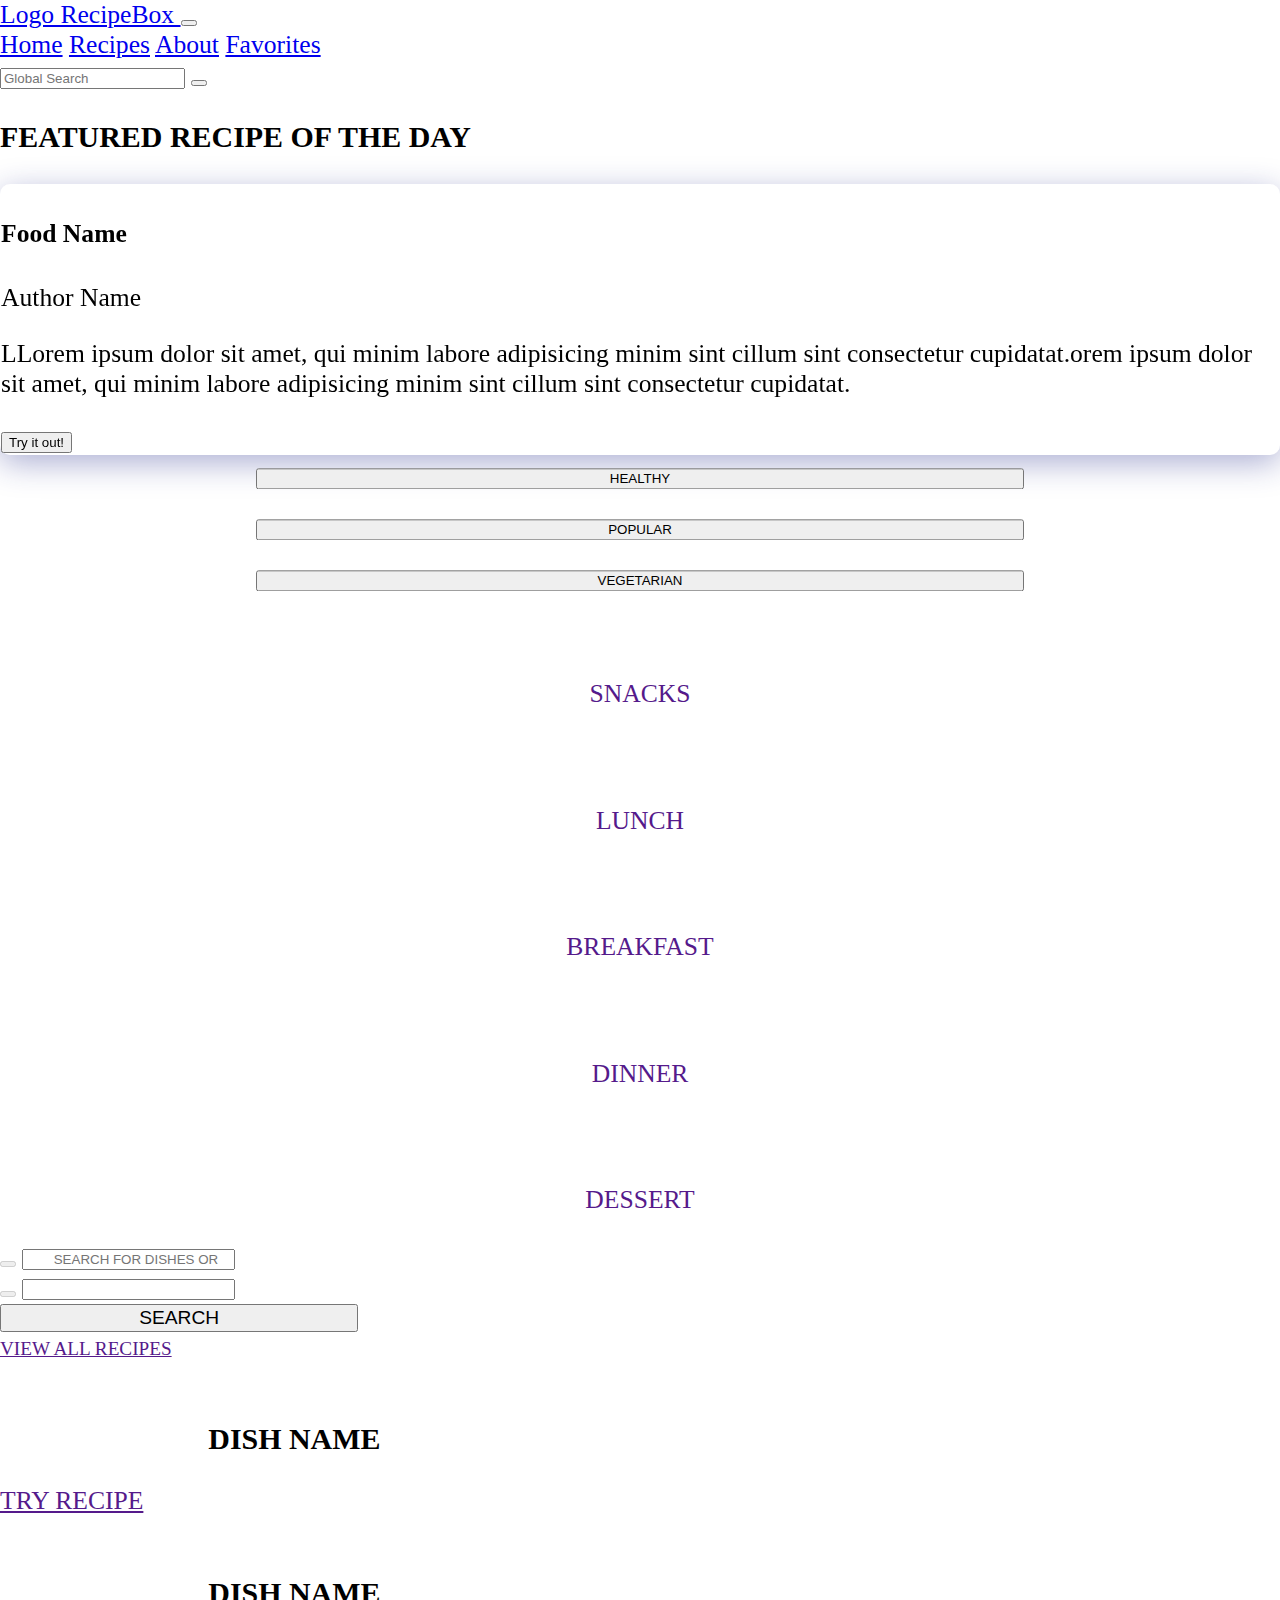
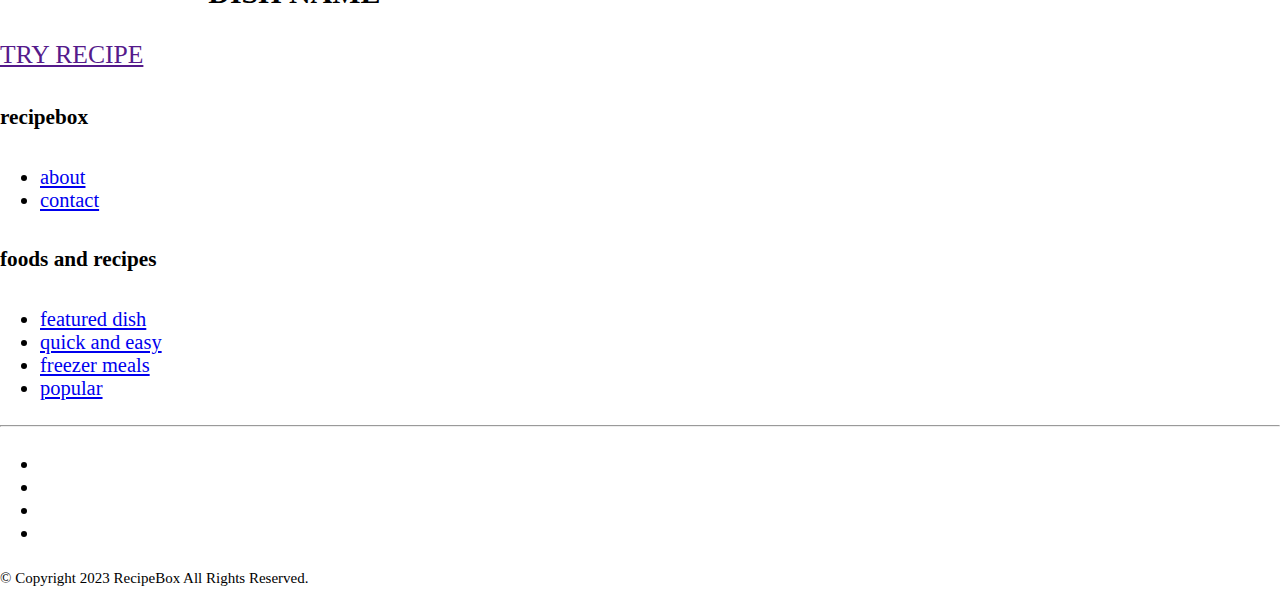
==== index.html @ fbfb4e8c "added htmx and refactored html files" ====
<!DOCTYPE html>
<html lang="en">
    <head>
        <title>Recipe Box</title>
        <meta charset="UTF-8">
        <meta name="viewport" content="width=device-width, initial-scale=1">
        <link href="css/index.css" rel="stylesheet">
        <link href="css/footer.css" rel="stylesheet">
        <!-- Required for Bootstrap 5 -->
        <link href="https://cdn.jsdelivr.net/npm/bootstrap@5.3.2/dist/css/bootstrap.min.css" rel="stylesheet" integrity="sha384-T3c6CoIi6uLrA9TneNEoa7RxnatzjcDSCmG1MXxSR1GAsXEV/Dwwykc2MPK8M2HN" crossorigin="anonymous">
    </head>
    <body class="d-flex flex-column min-vh-100">
        <header>
            <nav class="navbar navbar-expand-lg">
                <div class="container-fluid text-center">
                    <a class="navbar-brand" href="#">
                        Logo RecipeBox
                    </a>
                    <button class="navbar-toggler" type="button" data-bs-toggle="collapse" data-bs-target="#navbarNavAltMarkup" aria-controls="navbarNavAltMarkup" aria-expanded="false" aria-label="Toggle navigation">
                        <span class="navbar-toggler-icon"></span>
                    </button>
                    <div class="collapse navbar-collapse" id="navbarNavAltMarkup">
                        <div class="navbar-nav me-5">
                            <a class="nav-link disabled" href="#">Home</a>
                            <a class="nav-link" href="top_rated.html">Recipes</a>
                            <a class="nav-link" href="#">About</a>
                            <a class="nav-link" href="#">Favorites</a>
                        </div>
                        <form class="d-flex" role="search">
                            <input class="form-control me-2" type="search" placeholder="Global Search" aria-label="Search">
                            <button class="btn btn-outline-success" type="submit"><i class="fa-solid fa-magnifying-glass"></i></button>
                        </form>
                    </div>
                </div>
            </nav>
        </header>
        <div class="hero-section text-center p-lg-5 pb-4 bg-body-secondary">
            <h3 id="h3" class="px-3 py-3">FEATURED RECIPE OF THE DAY</h3>
            <div class="featured-recipe bg-body-tertiary px-4 py-5 mx-auto container-md">
                <h4>
                   Food Name 
                </h4>
                <p>Author Name</p>
                <p class="fs-6">LLorem ipsum dolor sit amet, qui minim labore adipisicing minim sint cillum sint consectetur cupidatat.orem ipsum dolor sit amet, qui minim labore adipisicing minim sint cillum sint consectetur cupidatat.</p>
                <button type="button" class="btn btn-secondary rounded-pill btn-sm px-4">Try it out!</button>
            </div>
        </div>
        <main class="container-fluid">
             <div class="row py-4 justify-content-around">
                 <div class="col-lg-4 text-center">
                     <a href="" class="main-category">
                         <img src="https://placehold.co/500" alt="" class="img-fluid rounded-2">
                         <button type="button" class="btn btn-secondary">healthy</button>
                     </a>
                 </div>
                 <div class="col-lg-4 text-center">
                     <a href="" class="main-category">
                         <img src="https://placehold.co/500" alt="" class="img-fluid rounded-2">
                         <button type="button" class="btn btn-secondary">popular</button>
                     </a>
                 </div>
                 <div class="col-lg-4 text-center">
                     <a href="" class="main-category">
                         <img src="https://placehold.co/500" alt="" class="img-fluid rounded-2">
                         <button type="button" class="btn btn-secondary">vegetarian</button>
                     </a>
                 </div>
             </div>
             <div id="sub-category" class="row justify-content-center text-center">
                 <div class="col-lg-4">
                     <div class="row">
                         <div class="col-6">
                             <a href="">
                                 <img class="img-fluid rounded-circle" src="https://placehold.co/150" alt="">
                                 <p>snacks</p>
                             </a>
                         </div>
                         <div class="col-6">
                             <a href="">
                                 <img class="img-fluid rounded-circle" src="https://placehold.co/150" alt="">
                                 <p>lunch</p>
                             </a>
                         </div>
                     </div>
                 </div>
                 <div class="col-lg-4">
                     <div class="row">
                         <div class="col-6">
                             <a href="">
                                 <img class="img-fluid rounded-circle" src="https://placehold.co/150" alt="">
                                 <p>breakfast</p>
                             </a>
                         </div>
                         <div class="col-6">
                             <a href="">
                                 <img class="img-fluid rounded-circle" src="https://placehold.co/150" alt="">
                                 <p>dinner</p>
                             </a>
                         </div>
                     </div>
                 </div>
                 <div class="col-lg-2">
                     <div class="row">
                         <div class="col-12">
                             <a href="">
                                 <img class="img-fluid rounded-circle" src="https://placehold.co/150" alt="">
                                 <p>dessert</p>
                             </a>
                         </div>
                     </div>
                 </div>
             </div>
             <div class="row pb-3 pb-lg-5 justify-content-center">
                 <div class="col-9">
                     <form class="d-md-flex d-none position-relative" role="search">
                         <button disabled class="btn position-absolute rounded-start border border-0" type="submit"><i class="fa-solid fa-magnifying-glass"></i></button>
                         <input class="form-control main-search my-1" type="search" placeholder="search for dishes or recipe" aria-label="Search">
                     </form>
                     <form class="d-flex d-md-none position-relative" role="search">
                         <button disabled class="btn position-absolute rounded-start border border-0" type="submit"><i class="fa-solid fa-magnifying-glass"></i></button>
                         <input class="form-control main-search my-1" type="search" aria-label="Search">
                     </form>
                     <div class="row justify-content-center text-center mb-4 fs-1">
                         <div class="col-lg-5">
                             <button type="button" class="search-btn btn btn-secondary">search</button>
                         </div>
                         <div class="col-lg-5">
                             <a class="search-btn btn btn-secondary" href="">view all recipes</a>
                         </div>
                     </div>
                 </div>
             </div>
            <div class="recommended bg-secondary row gy-3 px-md-3 py-lg-5 pb-3 justify-content-center text-center">
                <div class="col-lg-5 col-md-6">
                    <div class="card">
                        <img class="card-img-top img-fluid" src="https://placehold.co/600x500" alt="">
                        <div class="card-body">
                            <h3 class="card-title">dish name</h5>
                            <a href="" class="btn mt-2 btn-sm btn-secondary rounded-pill">try recipe</a>
                        </div>
                    </div>
                </div>
                <div class="col-lg-5 col-md-6">
                    <div class="card">
                        <img class="card-img-top img-fluid" src="https://placehold.co/600x500" alt="">
                        <div class="card-body">
                            <h3 class="card-title">dish name</h5>
                            <a href="" class="btn btn-sm mt-2 btn-secondary rounded-pill">try recipe</a>
                        </div>
                    </div>
                </div>
            </div>
        </main>
        <footer class="container-fluid text-uppercase text-center bg-body-secondary pt-3">
            <div class="row mt-1 gy-4">
                <div class="col-lg-6 order-2">
                    <h5 class="fs-6">recipebox</h5>
                    <ul class="nav flex-column">
                        <li class="nav-item">
                            <a href="#" class="nav-link">about</a>
                        </li>
                        <li class="nav-item">
                            <a href="#" class="nav-link">contact</a>
                        </li>
                    </ul>
                </div>
                <div class="col-lg-6">
                    <h5 class="fs-6">foods and recipes</h5>
                    <ul class="nav flex-column">
                        <li class="nav-item">
                            <a href="#" class="nav-link footer-link">featured dish</a>
                        </li>
                        <li class="nav-item">
                            <a href="#" class="nav-link">quick and easy</a>
                        </li>
                        <li class="nav-item">
                            <a href="#" class="nav-link">freezer meals</a>
                        </li>
                        <li class="nav-item">
                            <a href="#" class="nav-link">popular</a>
                        </li>
                    </ul>
                </div>
            </div>
            <hr class="border border-secondary border-2 rounded-pill opacity-75">
            <!-- ICONS -->
            <ul class="nav justify-content-center">
                <li class="nav-item">
                    <a href="" class="nav-link"><i class="fa-brands fa-facebook fs-3" style="color: #1e3050;"></i></a>
                </li>
                <li class="nav-item">
                    <a href="" class="nav-link"><i class="fa-brands fa-instagram fs-3" style="color: #1e3050;"></i></a>
                </li>
                <li class="nav-item">
                    <a href="" class="nav-link"><i class="fa-brands fa-twitter fs-3" style="color: #1e3050;"></i></a>
                </li>
                <li class="nav-item">
                    <a href="" class="nav-link"><i class="fa-regular fa-envelope fs-3" style="color: #1e3050;"></i></a>
                </li>
            </ul>
            <p id="copyright">&copy; Copyright 2023 RecipeBox All Rights Reserved.</p>
        </footer>
        <!-- Required for Bootstrap 5 -->
        <script src="https://cdn.jsdelivr.net/npm/bootstrap@5.3.2/dist/js/bootstrap.bundle.min.js" integrity="sha384-C6RzsynM9kWDrMNeT87bh95OGNyZPhcTNXj1NW7RuBCsyN/o0jlpcV8Qyq46cDfL" crossorigin="anonymous"></script>   
        <!-- Required for Fontawesome Icons -->
        <script src="https://kit.fontawesome.com/3f41037839.js" crossorigin="anonymous"></script>
    </body>
</html>
---- css/index.css ----
:root {
    font-size: 1.6rem;
}

body {
    margin: 0;
}

.featured-recipe {
    background: rgba( 255, 255, 255, 0.2 );
    box-shadow: 0 8px 32px 0 rgba( 31, 38, 135, 0.37 );
    backdrop-filter: blur( 5px );
    -webkit-backdrop-filter: blur( 5px );
    border-radius: 10px;
    border: 1px solid rgba( 255, 255, 255, 0.18 );
}

.main-category, #sub-category a {
    text-decoration: none;
}

.main-category button, #sub-category p, .main-search::placeholder, .search-btn, .card .btn, .card-title {
    text-align: center;
    text-transform: uppercase;
}

.main-category button {
    transform: translateY(-1.25em);
    display: block;
    margin: 0 auto;
    width: max(10rem, 60%)
}

.main-search {
    padding-left: 2.2em !important;
}

#sub-category img {
    margin: 1em 0 0.5em;
}

.search-btn {
    width: min(14rem, 90%);
    font-size: 0.75rem !important;
}

.card {
    max-width: 23rem;
}

.recommended a {
    width: 8rem;
}

form button:disabled {
    top: 12%;
}
---- css/footer.css ----
footer #copyright {
    font-size: clamp(15px, 1vw, 0.7rem);
}

footer .nav-item {
    font-size: 0.8em;
}
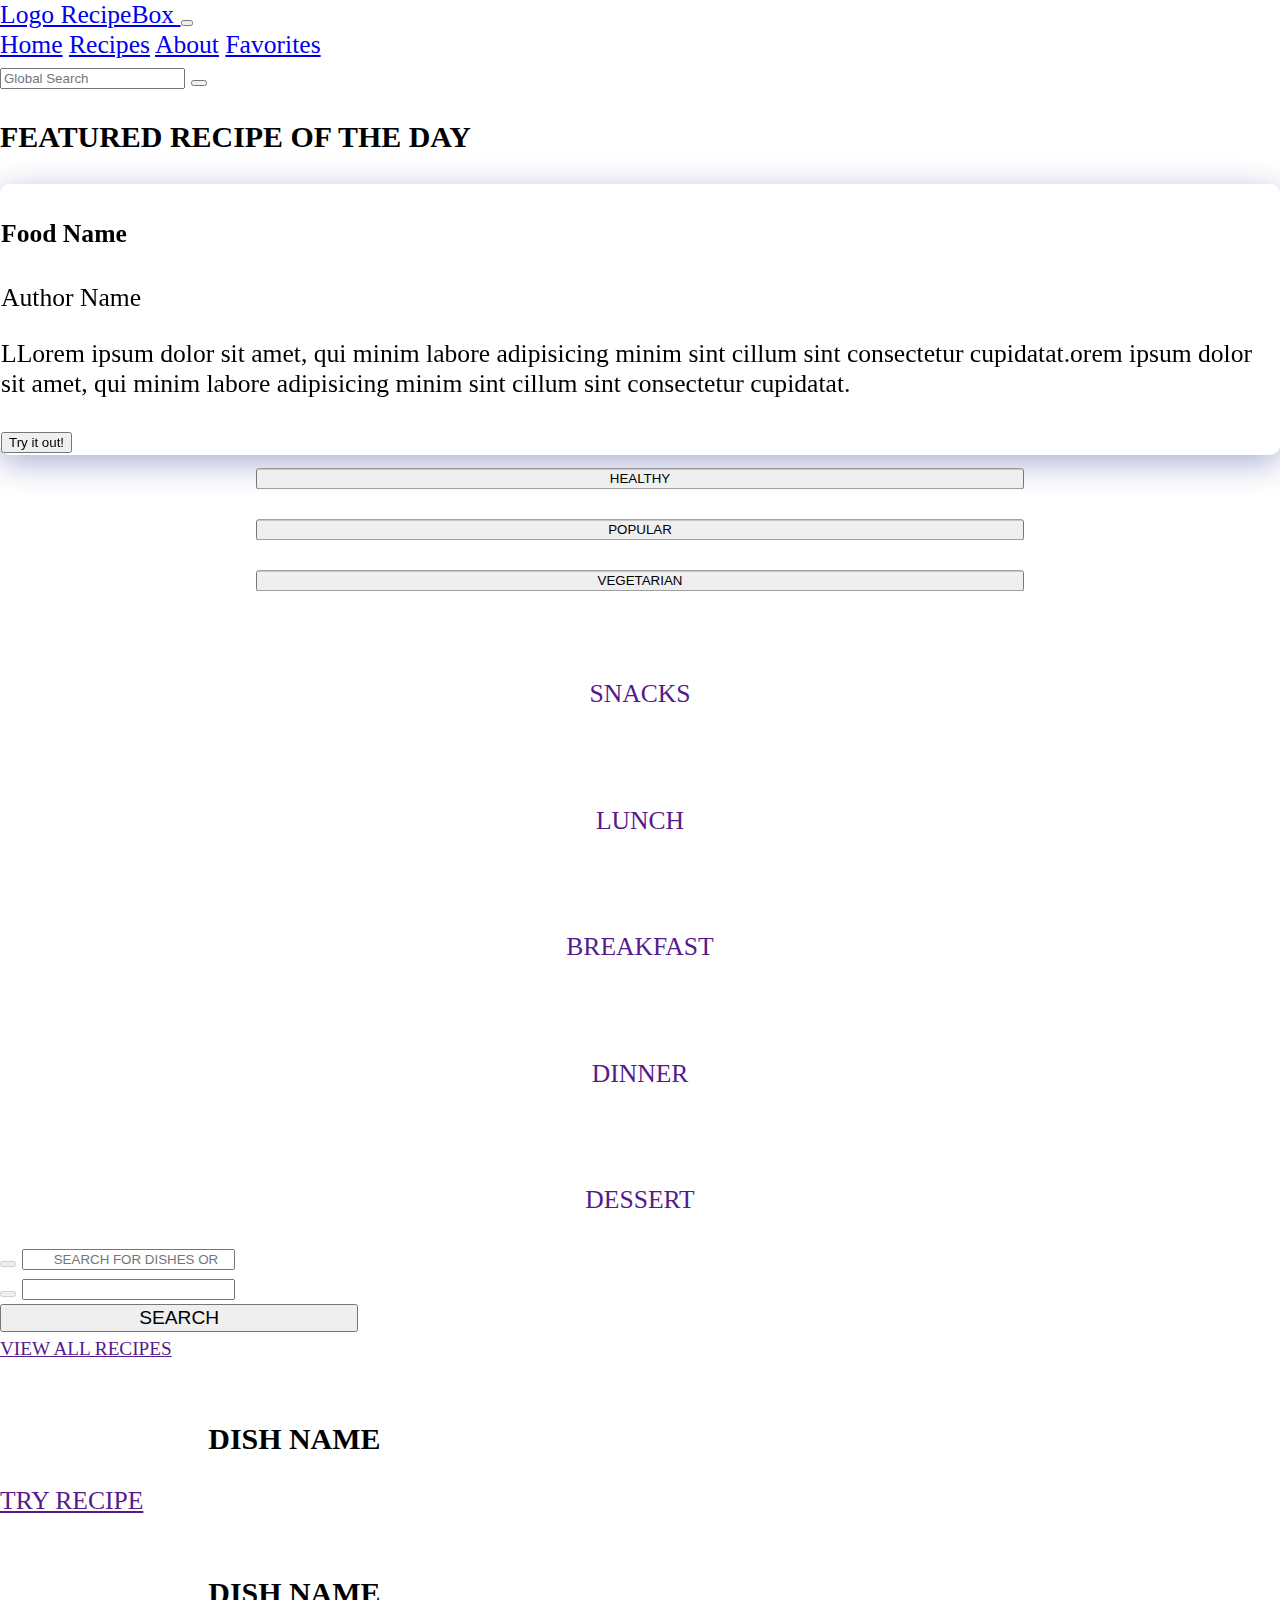
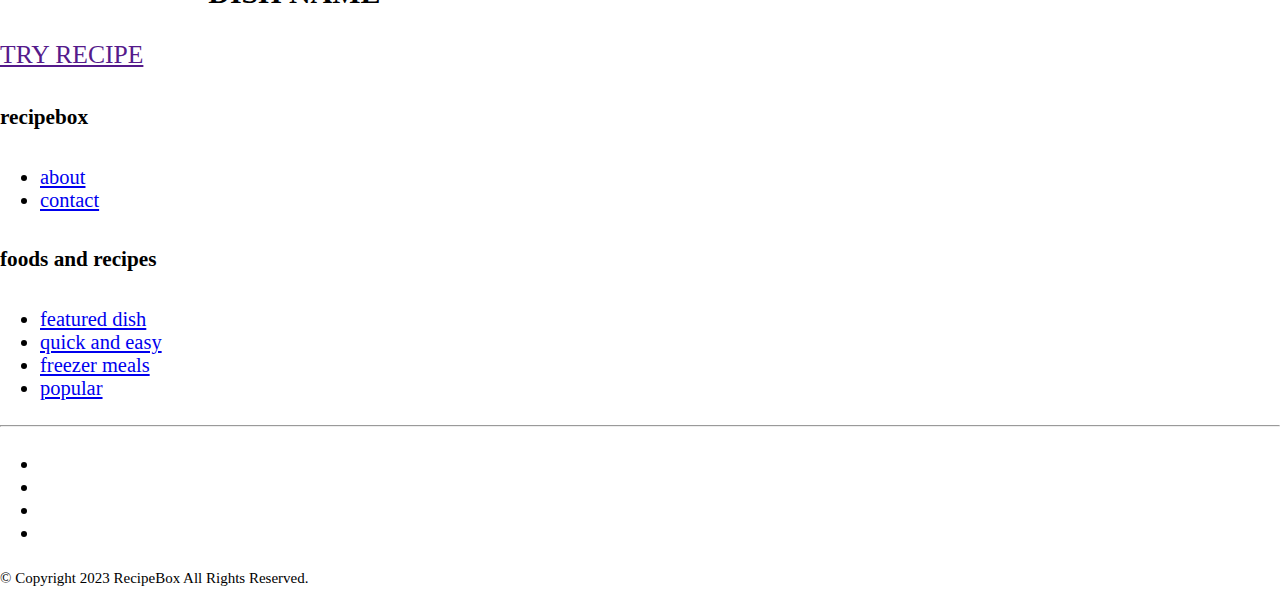
==== commit dc9bc395: "completed layout of share.html; refactored some bootstrap spacings" ====
--- a/index.html
+++ b/index.html
@@ -1,208 +1,222 @@
 <!DOCTYPE html>
 <html lang="en">
-    <head>
-        <title>Recipe Box</title>
-        <meta charset="UTF-8">
-        <meta name="viewport" content="width=device-width, initial-scale=1">
-        <link href="css/index.css" rel="stylesheet">
-        <link href="css/footer.css" rel="stylesheet">
-        <!-- Required for Bootstrap 5 -->
-        <link href="https://cdn.jsdelivr.net/npm/bootstrap@5.3.2/dist/css/bootstrap.min.css" rel="stylesheet" integrity="sha384-T3c6CoIi6uLrA9TneNEoa7RxnatzjcDSCmG1MXxSR1GAsXEV/Dwwykc2MPK8M2HN" crossorigin="anonymous">
-    </head>
-    <body class="d-flex flex-column min-vh-100">
-        <header>
-            <nav class="navbar navbar-expand-lg">
-                <div class="container-fluid text-center">
-                    <a class="navbar-brand" href="#">
-                        Logo RecipeBox
-                    </a>
-                    <button class="navbar-toggler" type="button" data-bs-toggle="collapse" data-bs-target="#navbarNavAltMarkup" aria-controls="navbarNavAltMarkup" aria-expanded="false" aria-label="Toggle navigation">
-                        <span class="navbar-toggler-icon"></span>
-                    </button>
-                    <div class="collapse navbar-collapse" id="navbarNavAltMarkup">
-                        <div class="navbar-nav me-5">
-                            <a class="nav-link disabled" href="#">Home</a>
-                            <a class="nav-link" href="top_rated.html">Recipes</a>
-                            <a class="nav-link" href="#">About</a>
-                            <a class="nav-link" href="#">Favorites</a>
-                        </div>
-                        <form class="d-flex" role="search">
-                            <input class="form-control me-2" type="search" placeholder="Global Search" aria-label="Search">
-                            <button class="btn btn-outline-success" type="submit"><i class="fa-solid fa-magnifying-glass"></i></button>
-                        </form>
-                    </div>
-                </div>
-            </nav>
-        </header>
-        <div class="hero-section text-center p-lg-5 pb-4 bg-body-secondary">
-            <h3 id="h3" class="px-3 py-3">FEATURED RECIPE OF THE DAY</h3>
-            <div class="featured-recipe bg-body-tertiary px-4 py-5 mx-auto container-md">
-                <h4>
-                   Food Name 
-                </h4>
-                <p>Author Name</p>
-                <p class="fs-6">LLorem ipsum dolor sit amet, qui minim labore adipisicing minim sint cillum sint consectetur cupidatat.orem ipsum dolor sit amet, qui minim labore adipisicing minim sint cillum sint consectetur cupidatat.</p>
-                <button type="button" class="btn btn-secondary rounded-pill btn-sm px-4">Try it out!</button>
-            </div>
-        </div>
-        <main class="container-fluid">
-             <div class="row py-4 justify-content-around">
-                 <div class="col-lg-4 text-center">
-                     <a href="" class="main-category">
-                         <img src="https://placehold.co/500" alt="" class="img-fluid rounded-2">
-                         <button type="button" class="btn btn-secondary">healthy</button>
-                     </a>
-                 </div>
-                 <div class="col-lg-4 text-center">
-                     <a href="" class="main-category">
-                         <img src="https://placehold.co/500" alt="" class="img-fluid rounded-2">
-                         <button type="button" class="btn btn-secondary">popular</button>
-                     </a>
-                 </div>
-                 <div class="col-lg-4 text-center">
-                     <a href="" class="main-category">
-                         <img src="https://placehold.co/500" alt="" class="img-fluid rounded-2">
-                         <button type="button" class="btn btn-secondary">vegetarian</button>
-                     </a>
-                 </div>
-             </div>
-             <div id="sub-category" class="row justify-content-center text-center">
-                 <div class="col-lg-4">
-                     <div class="row">
-                         <div class="col-6">
-                             <a href="">
-                                 <img class="img-fluid rounded-circle" src="https://placehold.co/150" alt="">
-                                 <p>snacks</p>
-                             </a>
-                         </div>
-                         <div class="col-6">
-                             <a href="">
-                                 <img class="img-fluid rounded-circle" src="https://placehold.co/150" alt="">
-                                 <p>lunch</p>
-                             </a>
-                         </div>
-                     </div>
-                 </div>
-                 <div class="col-lg-4">
-                     <div class="row">
-                         <div class="col-6">
-                             <a href="">
-                                 <img class="img-fluid rounded-circle" src="https://placehold.co/150" alt="">
-                                 <p>breakfast</p>
-                             </a>
-                         </div>
-                         <div class="col-6">
-                             <a href="">
-                                 <img class="img-fluid rounded-circle" src="https://placehold.co/150" alt="">
-                                 <p>dinner</p>
-                             </a>
-                         </div>
-                     </div>
-                 </div>
-                 <div class="col-lg-2">
-                     <div class="row">
-                         <div class="col-12">
-                             <a href="">
-                                 <img class="img-fluid rounded-circle" src="https://placehold.co/150" alt="">
-                                 <p>dessert</p>
-                             </a>
-                         </div>
-                     </div>
-                 </div>
-             </div>
-             <div class="row pb-3 pb-lg-5 justify-content-center">
-                 <div class="col-9">
-                     <form class="d-md-flex d-none position-relative" role="search">
-                         <button disabled class="btn position-absolute rounded-start border border-0" type="submit"><i class="fa-solid fa-magnifying-glass"></i></button>
-                         <input class="form-control main-search my-1" type="search" placeholder="search for dishes or recipe" aria-label="Search">
-                     </form>
-                     <form class="d-flex d-md-none position-relative" role="search">
-                         <button disabled class="btn position-absolute rounded-start border border-0" type="submit"><i class="fa-solid fa-magnifying-glass"></i></button>
-                         <input class="form-control main-search my-1" type="search" aria-label="Search">
-                     </form>
-                     <div class="row justify-content-center text-center mb-4 fs-1">
-                         <div class="col-lg-5">
-                             <button type="button" class="search-btn btn btn-secondary">search</button>
-                         </div>
-                         <div class="col-lg-5">
-                             <a class="search-btn btn btn-secondary" href="">view all recipes</a>
-                         </div>
-                     </div>
-                 </div>
-             </div>
-            <div class="recommended bg-secondary row gy-3 px-md-3 py-lg-5 pb-3 justify-content-center text-center">
-                <div class="col-lg-5 col-md-6">
-                    <div class="card">
-                        <img class="card-img-top img-fluid" src="https://placehold.co/600x500" alt="">
-                        <div class="card-body">
-                            <h3 class="card-title">dish name</h5>
+
+<head>
+    <title>Recipe Box</title>
+    <meta charset="UTF-8">
+    <meta name="viewport" content="width=device-width, initial-scale=1">
+    <link href="css/index.css" rel="stylesheet">
+    <link href="css/footer.css" rel="stylesheet">
+    <!-- Required for Bootstrap 5 -->
+    <link href="https://cdn.jsdelivr.net/npm/bootstrap@5.3.2/dist/css/bootstrap.min.css" rel="stylesheet"
+        integrity="sha384-T3c6CoIi6uLrA9TneNEoa7RxnatzjcDSCmG1MXxSR1GAsXEV/Dwwykc2MPK8M2HN" crossorigin="anonymous">
+</head>
+
+<body class="d-flex flex-column min-vh-100">
+    <header>
+        <nav class="navbar navbar-expand-lg">
+            <div class="container-fluid text-center">
+                <a class="navbar-brand" href="#">
+                    Logo RecipeBox
+                </a>
+                <button style="padding: 0.1em 0.3em" class="navbar-toggler" type="button" data-bs-toggle="collapse"
+                    data-bs-target="#navbarNavAltMarkup" aria-controls="navbarNavAltMarkup" aria-expanded="false"
+                    aria-label="Toggle navigation">
+                    <span class="navbar-toggler-icon" style="width: 1.5rem"></span>
+                </button>
+                <div class="collapse navbar-collapse" id="navbarNavAltMarkup">
+                    <div class="navbar-nav me-5">
+                        <a class="nav-link disabled" href="#">Home</a>
+                        <a class="nav-link" href="recipes.html">Recipes</a>
+                        <a class="nav-link" href="about.html">About</a>
+                        <a class="nav-link" href="#">Favorites</a>
+                    </div>
+                    <form class="d-flex" role="search">
+                        <input class="form-control me-2" type="search" placeholder="Global Search" aria-label="Search">
+                        <button class="btn btn-outline-success" type="submit"><i
+                                class="fa-solid fa-magnifying-glass"></i></button>
+                    </form>
+                </div>
+            </div>
+        </nav>
+    </header>
+    <div class="hero-section text-center p-lg-5 pb-4 bg-body-secondary">
+        <h3 id="h3" class="px-3 py-3">FEATURED RECIPE OF THE DAY</h3>
+        <div class="featured-recipe bg-body-tertiary px-4 py-5 mx-auto container-md">
+            <h4>
+                Food Name
+            </h4>
+            <p>Author Name</p>
+            <p class="fs-6 lh-base">LLorem ipsum dolor sit amet, qui minim labore adipisicing minim sint cillum sint consectetur
+                cupidatat.orem ipsum dolor sit amet, qui minim labore adipisicing minim sint cillum sint consectetur
+                cupidatat.</p>
+            <button type="button" class="btn btn-secondary rounded-pill btn-sm px-4">Try it out!</button>
+        </div>
+    </div>
+    <main class="container-fluid">
+        <div class="row py-4 justify-content-around">
+            <div class="col-lg-4 text-center">
+                <a href="" class="main-category">
+                    <img src="https://placehold.co/500" alt="" class="img-fluid rounded-2">
+                    <button type="button" class="btn btn-secondary">healthy</button>
+                </a>
+            </div>
+            <div class="col-lg-4 text-center">
+                <a href="" class="main-category">
+                    <img src="https://placehold.co/500" alt="" class="img-fluid rounded-2">
+                    <button type="button" class="btn btn-secondary">popular</button>
+                </a>
+            </div>
+            <div class="col-lg-4 text-center">
+                <a href="" class="main-category">
+                    <img src="https://placehold.co/500" alt="" class="img-fluid rounded-2">
+                    <button type="button" class="btn btn-secondary">vegetarian</button>
+                </a>
+            </div>
+        </div>
+        <div id="sub-category" class="row justify-content-center text-center">
+            <div class="col-lg-4">
+                <div class="row">
+                    <div class="col-6">
+                        <a href="">
+                            <img class="img-fluid rounded-circle" src="https://placehold.co/150" alt="">
+                            <p>snacks</p>
+                        </a>
+                    </div>
+                    <div class="col-6">
+                        <a href="">
+                            <img class="img-fluid rounded-circle" src="https://placehold.co/150" alt="">
+                            <p>lunch</p>
+                        </a>
+                    </div>
+                </div>
+            </div>
+            <div class="col-lg-4">
+                <div class="row">
+                    <div class="col-6">
+                        <a href="">
+                            <img class="img-fluid rounded-circle" src="https://placehold.co/150" alt="">
+                            <p>breakfast</p>
+                        </a>
+                    </div>
+                    <div class="col-6">
+                        <a href="">
+                            <img class="img-fluid rounded-circle" src="https://placehold.co/150" alt="">
+                            <p>dinner</p>
+                        </a>
+                    </div>
+                </div>
+            </div>
+            <div class="col-lg-2">
+                <div class="row">
+                    <div class="col-12">
+                        <a href="">
+                            <img class="img-fluid rounded-circle" src="https://placehold.co/150" alt="">
+                            <p>dessert</p>
+                        </a>
+                    </div>
+                </div>
+            </div>
+        </div>
+        <div class="row pb-3 pb-lg-5 justify-content-center">
+            <div class="col-9">
+                <form class="d-md-flex d-none position-relative" role="search">
+                    <button disabled class="btn position-absolute rounded-start border border-0" type="submit"><i
+                            class="fa-solid fa-magnifying-glass"></i></button>
+                    <input class="form-control main-search my-1" type="search" placeholder="search for dishes or recipe"
+                        aria-label="Search">
+                </form>
+                <form class="d-flex d-md-none position-relative" role="search">
+                    <button disabled class="btn position-absolute rounded-start border border-0" type="submit"><i
+                            class="fa-solid fa-magnifying-glass"></i></button>
+                    <input class="form-control main-search my-1" type="search" aria-label="Search">
+                </form>
+                <div class="row justify-content-center text-center mb-4 fs-1">
+                    <div class="col-lg-5">
+                        <button type="button" class="search-btn btn btn-secondary">search</button>
+                    </div>
+                    <div class="col-lg-5">
+                        <a class="search-btn btn btn-secondary" href="">view all recipes</a>
+                    </div>
+                </div>
+            </div>
+        </div>
+        <div class="recommended bg-secondary row gy-3 px-md-3 py-lg-5 pb-3 justify-content-center text-center">
+            <div class="col-lg-5 col-md-6">
+                <div class="card">
+                    <img class="card-img-top img-fluid" src="https://placehold.co/600x500" alt="">
+                    <div class="card-body">
+                        <h3 class="card-title">dish name</h5>
                             <a href="" class="btn mt-2 btn-sm btn-secondary rounded-pill">try recipe</a>
-                        </div>
-                    </div>
-                </div>
-                <div class="col-lg-5 col-md-6">
-                    <div class="card">
-                        <img class="card-img-top img-fluid" src="https://placehold.co/600x500" alt="">
-                        <div class="card-body">
-                            <h3 class="card-title">dish name</h5>
+                    </div>
+                </div>
+            </div>
+            <div class="col-lg-5 col-md-6">
+                <div class="card">
+                    <img class="card-img-top img-fluid" src="https://placehold.co/600x500" alt="">
+                    <div class="card-body">
+                        <h3 class="card-title">dish name</h5>
                             <a href="" class="btn btn-sm mt-2 btn-secondary rounded-pill">try recipe</a>
-                        </div>
-                    </div>
-                </div>
-            </div>
-        </main>
-        <footer class="container-fluid text-uppercase text-center bg-body-secondary pt-3">
-            <div class="row mt-1 gy-4">
-                <div class="col-lg-6 order-2">
-                    <h5 class="fs-6">recipebox</h5>
-                    <ul class="nav flex-column">
-                        <li class="nav-item">
-                            <a href="#" class="nav-link">about</a>
-                        </li>
-                        <li class="nav-item">
-                            <a href="#" class="nav-link">contact</a>
-                        </li>
-                    </ul>
-                </div>
-                <div class="col-lg-6">
-                    <h5 class="fs-6">foods and recipes</h5>
-                    <ul class="nav flex-column">
-                        <li class="nav-item">
-                            <a href="#" class="nav-link footer-link">featured dish</a>
-                        </li>
-                        <li class="nav-item">
-                            <a href="#" class="nav-link">quick and easy</a>
-                        </li>
-                        <li class="nav-item">
-                            <a href="#" class="nav-link">freezer meals</a>
-                        </li>
-                        <li class="nav-item">
-                            <a href="#" class="nav-link">popular</a>
-                        </li>
-                    </ul>
-                </div>
-            </div>
-            <hr class="border border-secondary border-2 rounded-pill opacity-75">
-            <!-- ICONS -->
-            <ul class="nav justify-content-center">
-                <li class="nav-item">
-                    <a href="" class="nav-link"><i class="fa-brands fa-facebook fs-3" style="color: #1e3050;"></i></a>
-                </li>
-                <li class="nav-item">
-                    <a href="" class="nav-link"><i class="fa-brands fa-instagram fs-3" style="color: #1e3050;"></i></a>
-                </li>
-                <li class="nav-item">
-                    <a href="" class="nav-link"><i class="fa-brands fa-twitter fs-3" style="color: #1e3050;"></i></a>
-                </li>
-                <li class="nav-item">
-                    <a href="" class="nav-link"><i class="fa-regular fa-envelope fs-3" style="color: #1e3050;"></i></a>
-                </li>
-            </ul>
-            <p id="copyright">&copy; Copyright 2023 RecipeBox All Rights Reserved.</p>
-        </footer>
-        <!-- Required for Bootstrap 5 -->
-        <script src="https://cdn.jsdelivr.net/npm/bootstrap@5.3.2/dist/js/bootstrap.bundle.min.js" integrity="sha384-C6RzsynM9kWDrMNeT87bh95OGNyZPhcTNXj1NW7RuBCsyN/o0jlpcV8Qyq46cDfL" crossorigin="anonymous"></script>   
-        <!-- Required for Fontawesome Icons -->
-        <script src="https://kit.fontawesome.com/3f41037839.js" crossorigin="anonymous"></script>
-    </body>
+                    </div>
+                </div>
+            </div>
+        </div>
+    </main>
+    <footer class="container-fluid text-uppercase text-center bg-body-secondary pt-3">
+        <div class="row mt-1 gy-4">
+            <div class="col-lg-6 order-2">
+                <h5 class="fs-6">recipebox</h5>
+                <ul class="nav flex-column">
+                    <li class="nav-item">
+                        <a href="#" class="nav-link">about</a>
+                    </li>
+                    <li class="nav-item">
+                        <a href="#" class="nav-link">contact</a>
+                    </li>
+                </ul>
+            </div>
+            <div class="col-lg-6">
+                <h5 class="fs-6">foods and recipes</h5>
+                <ul class="nav flex-column">
+                    <li class="nav-item">
+                        <a href="#" class="nav-link footer-link">featured dish</a>
+                    </li>
+                    <li class="nav-item">
+                        <a href="#" class="nav-link">quick and easy</a>
+                    </li>
+                    <li class="nav-item">
+                        <a href="#" class="nav-link">freezer meals</a>
+                    </li>
+                    <li class="nav-item">
+                        <a href="#" class="nav-link">popular</a>
+                    </li>
+                </ul>
+            </div>
+        </div>
+        <hr class="border border-secondary border-2 rounded-pill opacity-75">
+        <!-- ICONS -->
+        <ul class="nav justify-content-center">
+            <li class="nav-item">
+                <a href="" class="nav-link"><i class="fa-brands fa-facebook fs-3" style="color: #1e3050;"></i></a>
+            </li>
+            <li class="nav-item">
+                <a href="" class="nav-link"><i class="fa-brands fa-instagram fs-3" style="color: #1e3050;"></i></a>
+            </li>
+            <li class="nav-item">
+                <a href="" class="nav-link"><i class="fa-brands fa-twitter fs-3" style="color: #1e3050;"></i></a>
+            </li>
+            <li class="nav-item">
+                <a href="" class="nav-link"><i class="fa-regular fa-envelope fs-3" style="color: #1e3050;"></i></a>
+            </li>
+        </ul>
+        <p id="copyright">&copy; Copyright 2023 RecipeBox All Rights Reserved.</p>
+    </footer>
+    <!-- Required for Bootstrap 5 -->
+    <script src="https://cdn.jsdelivr.net/npm/bootstrap@5.3.2/dist/js/bootstrap.bundle.min.js"
+        integrity="sha384-C6RzsynM9kWDrMNeT87bh95OGNyZPhcTNXj1NW7RuBCsyN/o0jlpcV8Qyq46cDfL"
+        crossorigin="anonymous"></script>
+    <!-- Required for Fontawesome Icons -->
+    <script src="https://kit.fontawesome.com/3f41037839.js" crossorigin="anonymous"></script>
+</body>
+
 </html>
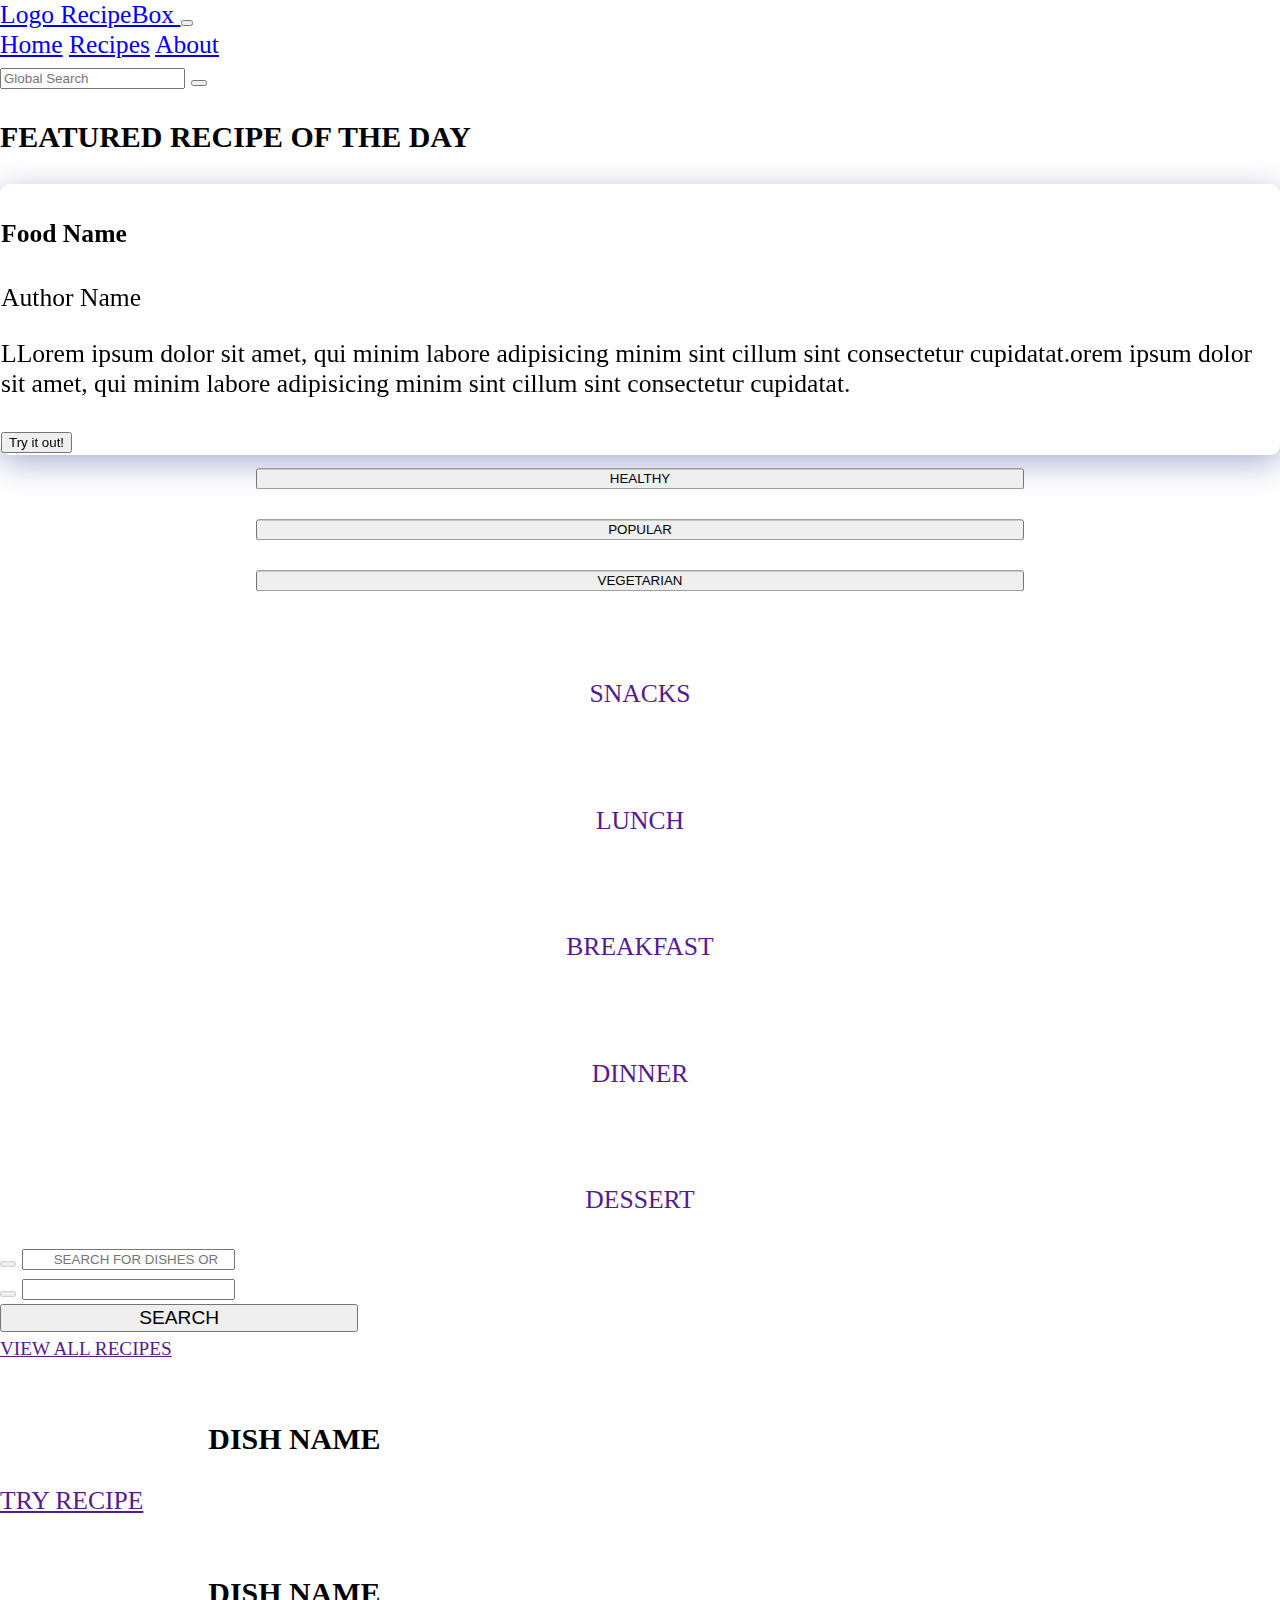
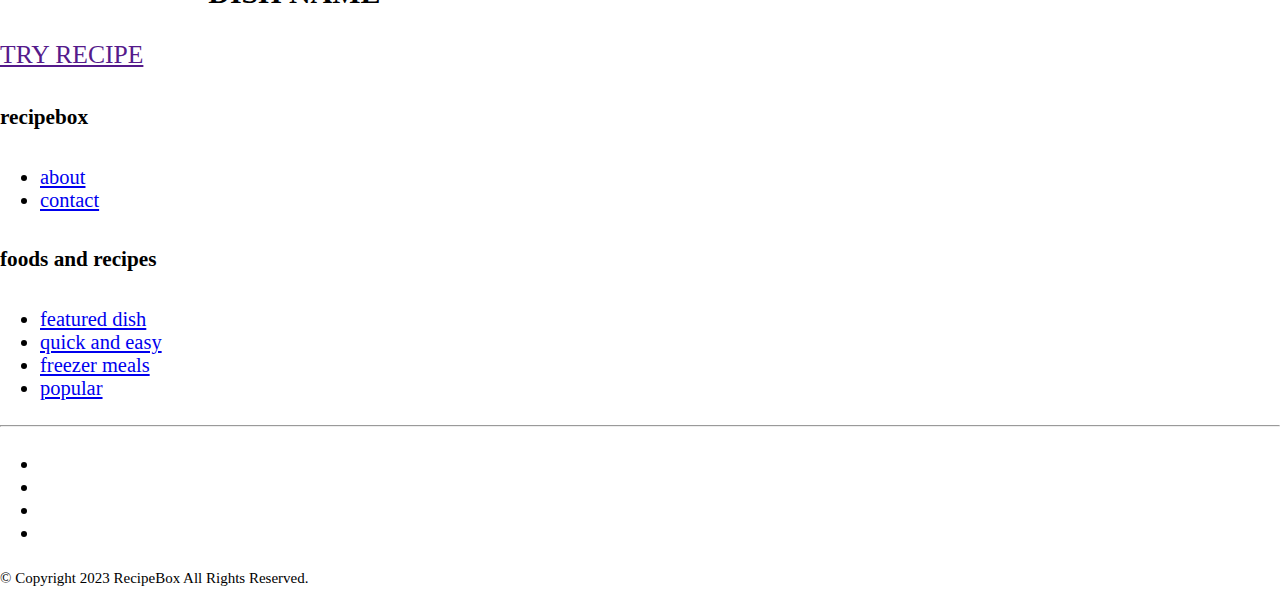
==== commit a7c3199f: "removed favorites from navbar" ====
--- a/index.html
+++ b/index.html
@@ -29,7 +29,6 @@
                         <a class="nav-link disabled" href="#">Home</a>
                         <a class="nav-link" href="recipes.html">Recipes</a>
                         <a class="nav-link" href="about.html">About</a>
-                        <a class="nav-link" href="#">Favorites</a>
                     </div>
                     <form class="d-flex" role="search">
                         <input class="form-control me-2" type="search" placeholder="Global Search" aria-label="Search">
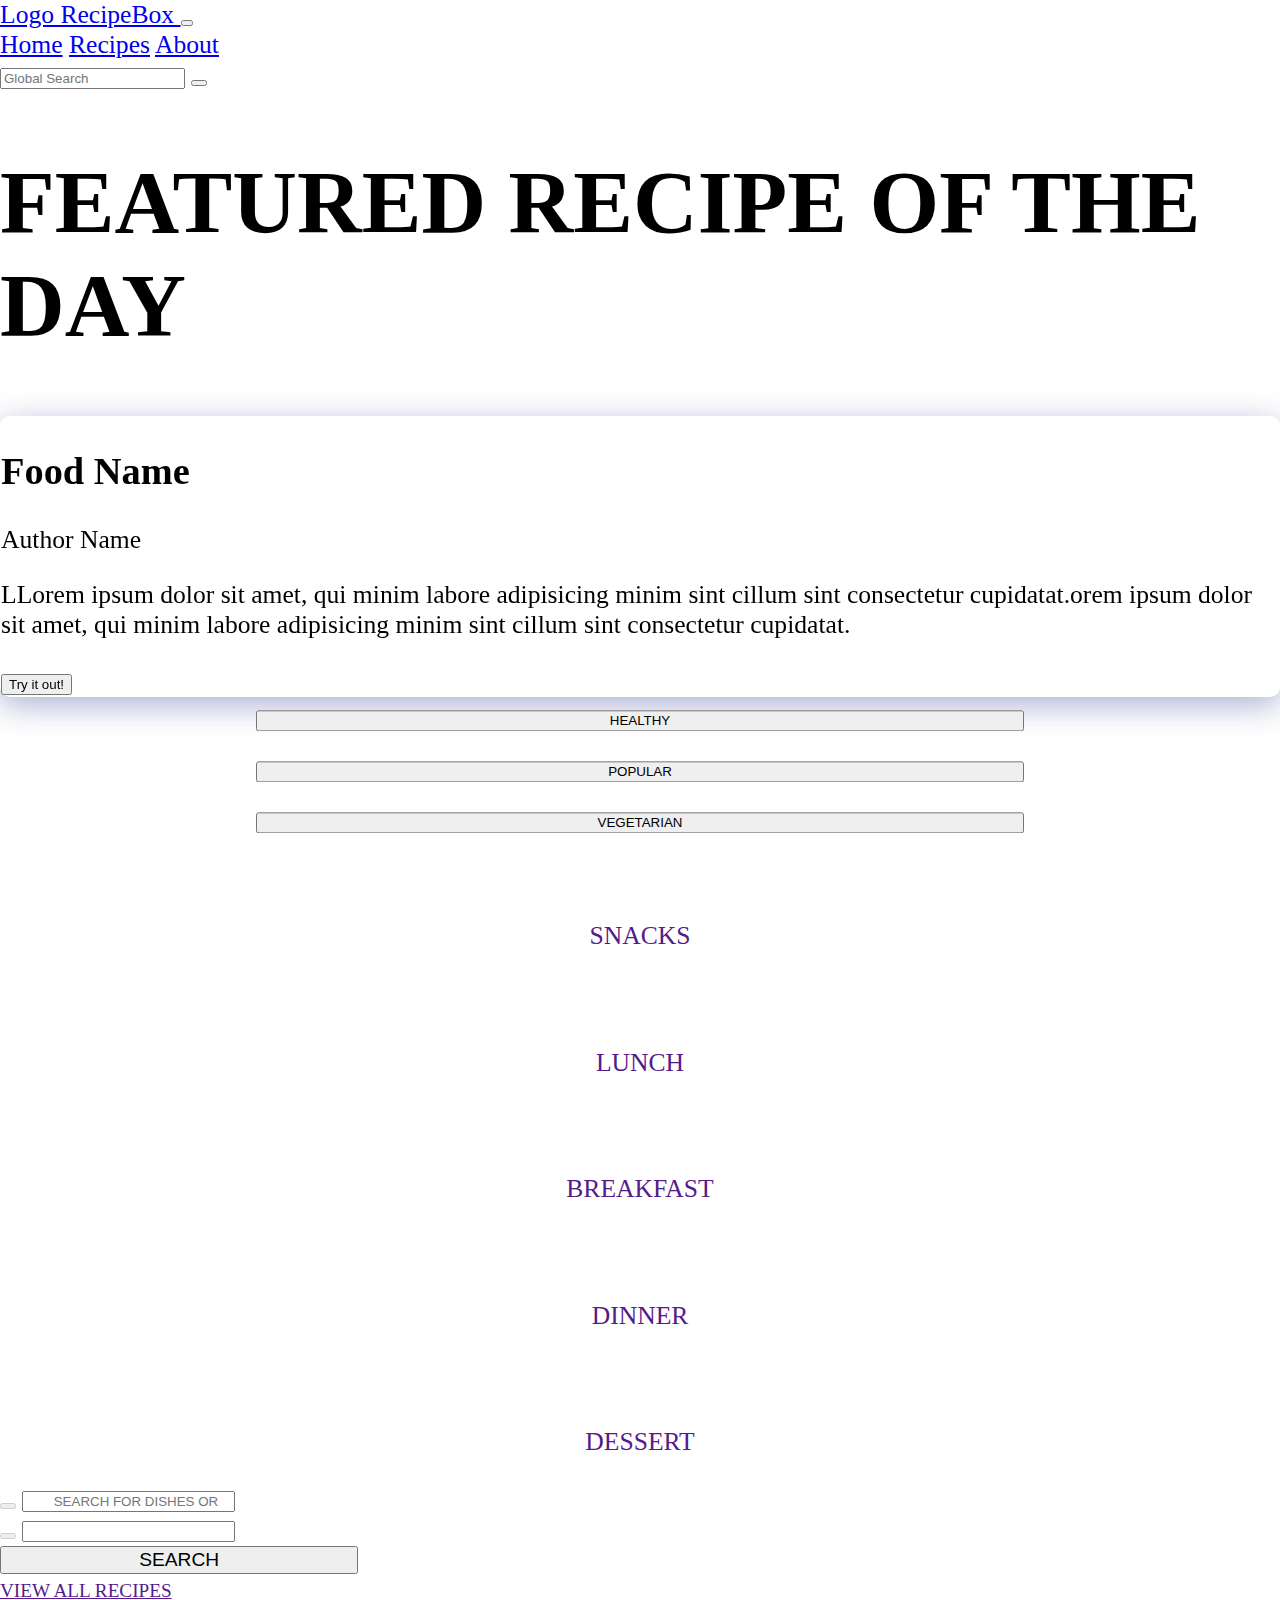
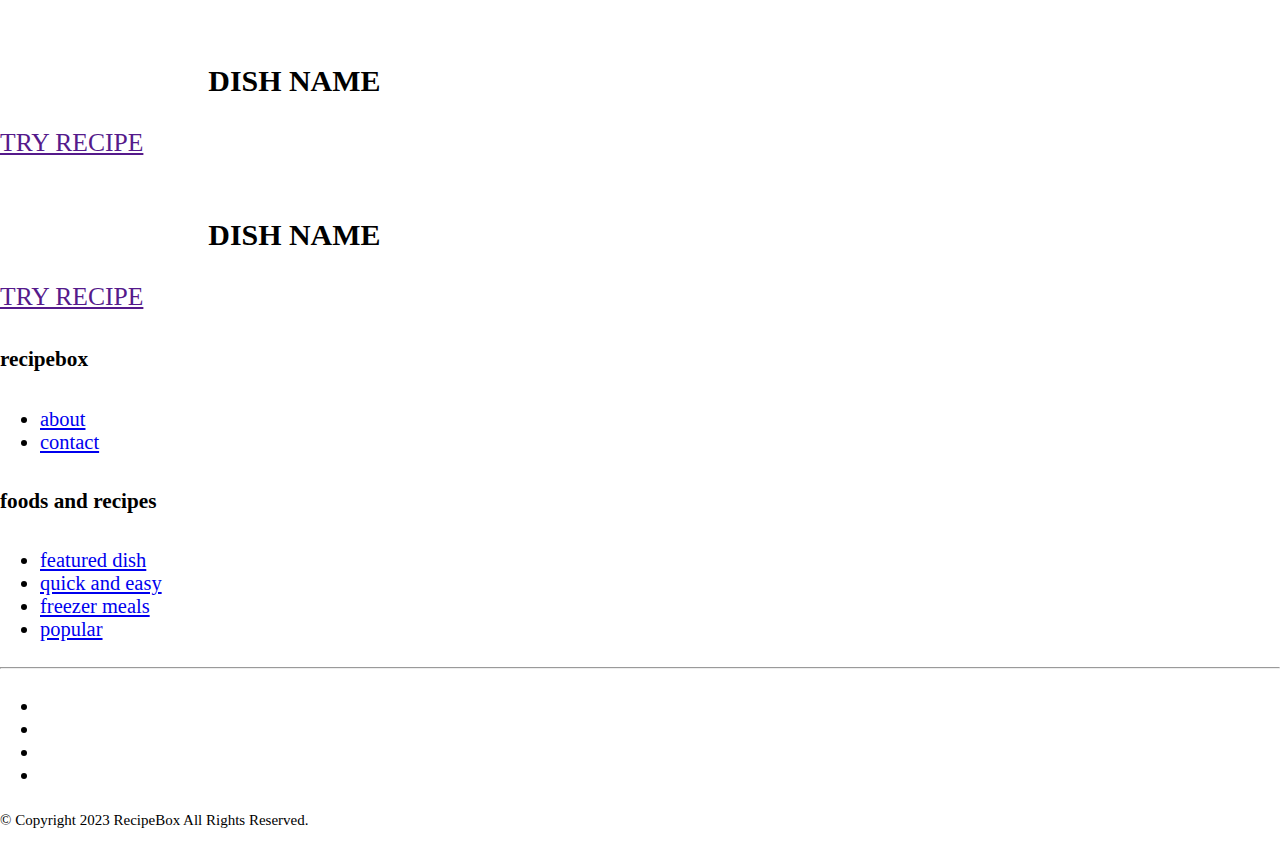
==== commit 77bbda11: "fixed font sizes and header tags numbers" ====
--- a/index.html
+++ b/index.html
@@ -40,12 +40,12 @@
         </nav>
     </header>
     <div class="hero-section text-center p-lg-5 pb-4 bg-body-secondary">
-        <h3 id="h3" class="px-3 py-3">FEATURED RECIPE OF THE DAY</h3>
+        <h1 class="px-3 py-3">FEATURED RECIPE OF THE DAY</h1>
         <div class="featured-recipe bg-body-tertiary px-4 py-5 mx-auto container-md">
-            <h4>
+            <h2 class="fs-1">
                 Food Name
-            </h4>
-            <p>Author Name</p>
+            </h2>
+            <p class="fs-6">Author Name</p>
             <p class="fs-6 lh-base">LLorem ipsum dolor sit amet, qui minim labore adipisicing minim sint cillum sint consectetur
                 cupidatat.orem ipsum dolor sit amet, qui minim labore adipisicing minim sint cillum sint consectetur
                 cupidatat.</p>
@@ -145,7 +145,7 @@
                 <div class="card">
                     <img class="card-img-top img-fluid" src="https://placehold.co/600x500" alt="">
                     <div class="card-body">
-                        <h3 class="card-title">dish name</h5>
+                        <h3 class="card-title">dish name</h3>
                             <a href="" class="btn mt-2 btn-sm btn-secondary rounded-pill">try recipe</a>
                     </div>
                 </div>
@@ -154,7 +154,7 @@
                 <div class="card">
                     <img class="card-img-top img-fluid" src="https://placehold.co/600x500" alt="">
                     <div class="card-body">
-                        <h3 class="card-title">dish name</h5>
+                        <h3 class="card-title">dish name</h3>
                             <a href="" class="btn btn-sm mt-2 btn-secondary rounded-pill">try recipe</a>
                     </div>
                 </div>
--- a/css/index.css
+++ b/css/index.css
@@ -4,6 +4,11 @@
 
 body {
     margin: 0;
+}
+
+.hero-section h1 {
+    font-size: clamp(2em, 7vw, 3.8em);
+    font-weight: 700;
 }
 
 .featured-recipe {
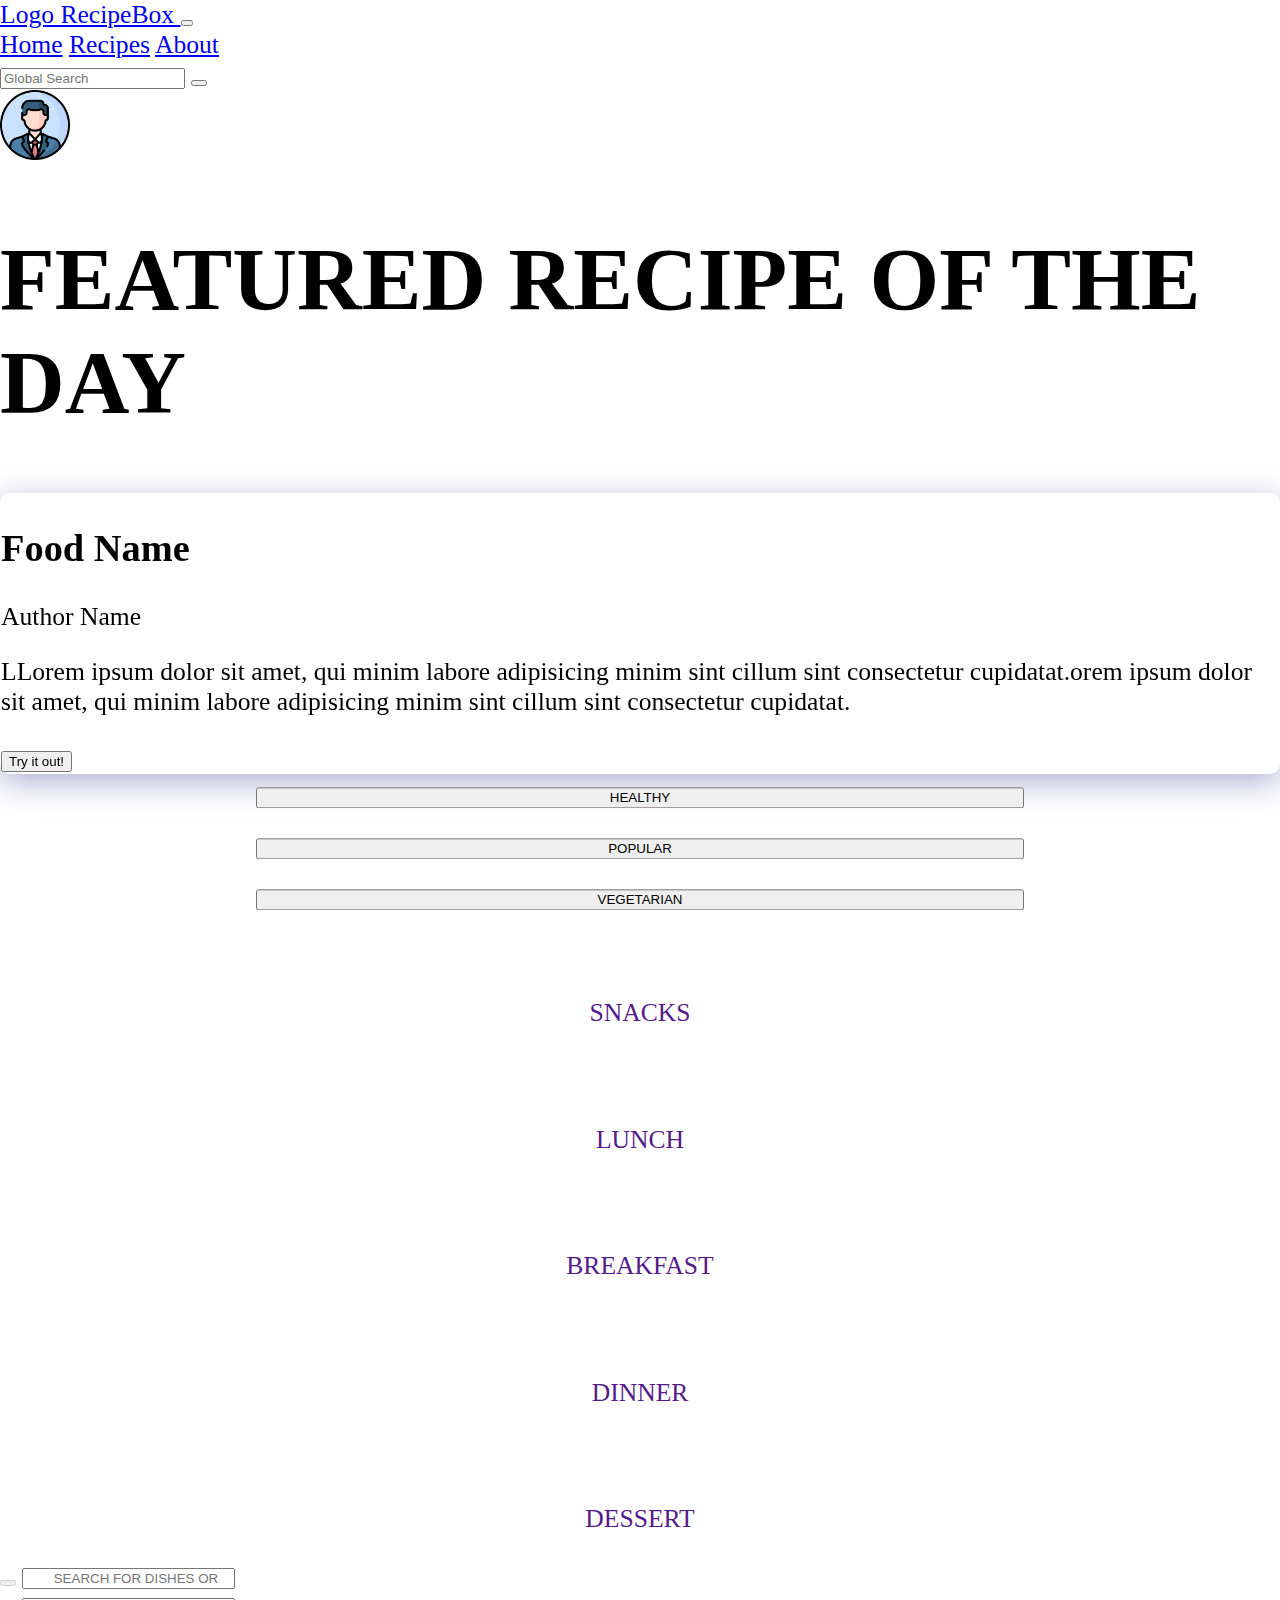
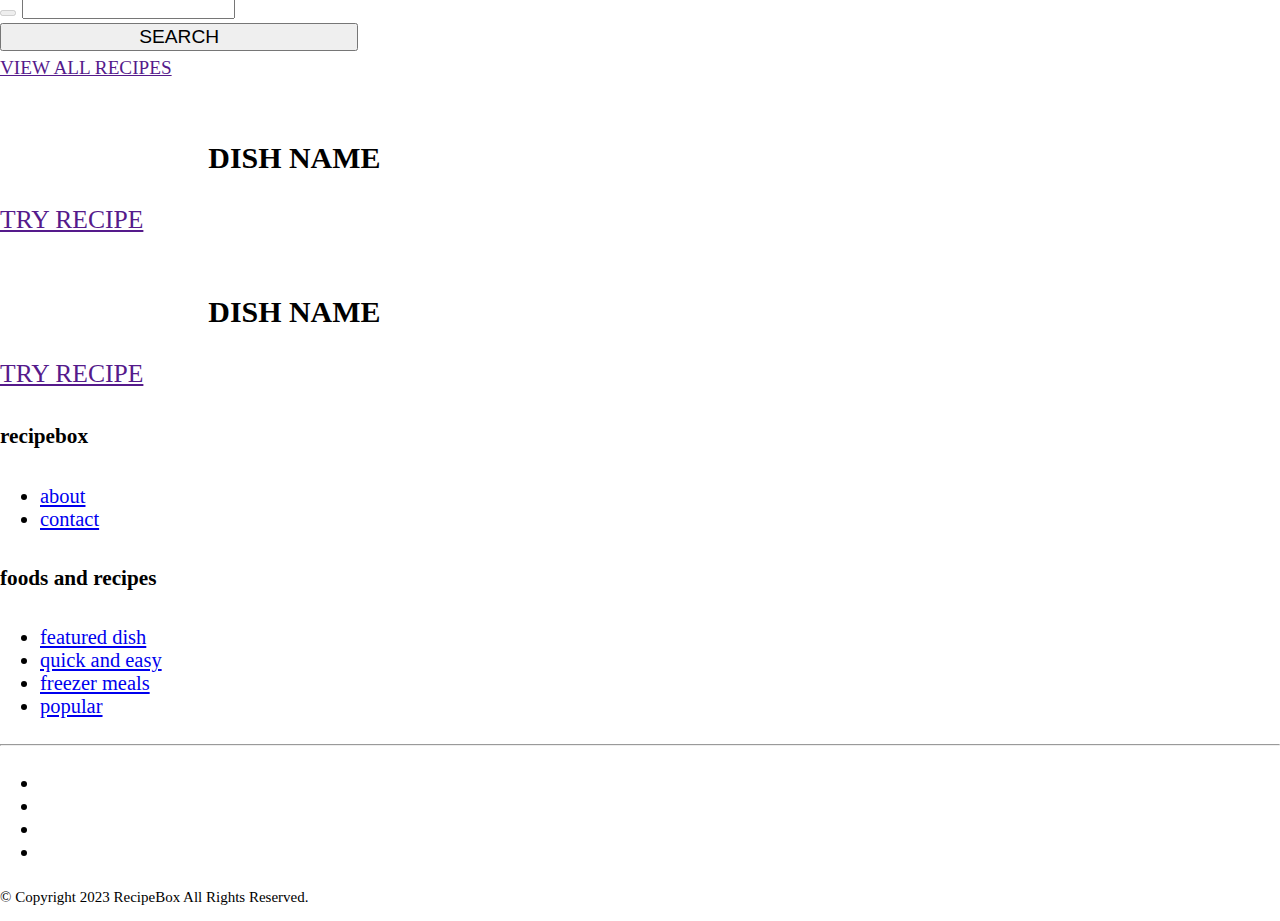
==== commit e64c0bf2: "added user icon" ====
--- a/index.html
+++ b/index.html
@@ -24,7 +24,7 @@
                     aria-label="Toggle navigation">
                     <span class="navbar-toggler-icon" style="width: 1.5rem"></span>
                 </button>
-                <div class="collapse navbar-collapse" id="navbarNavAltMarkup">
+                <div class="collapse navbar-collapse justify-content-between px-lg-1" id="navbarNavAltMarkup">
                     <div class="navbar-nav me-5">
                         <a class="nav-link disabled" href="#">Home</a>
                         <a class="nav-link" href="recipes.html">Recipes</a>
@@ -35,6 +35,7 @@
                         <button class="btn btn-outline-success" type="submit"><i
                                 class="fa-solid fa-magnifying-glass"></i></button>
                     </form>
+                    <a href="#"><img class="my-3 my-lg-0" style="max-width: 70px;" src="assets/profile.png" alt="user profile icon"></a>
                 </div>
             </div>
         </nav>
